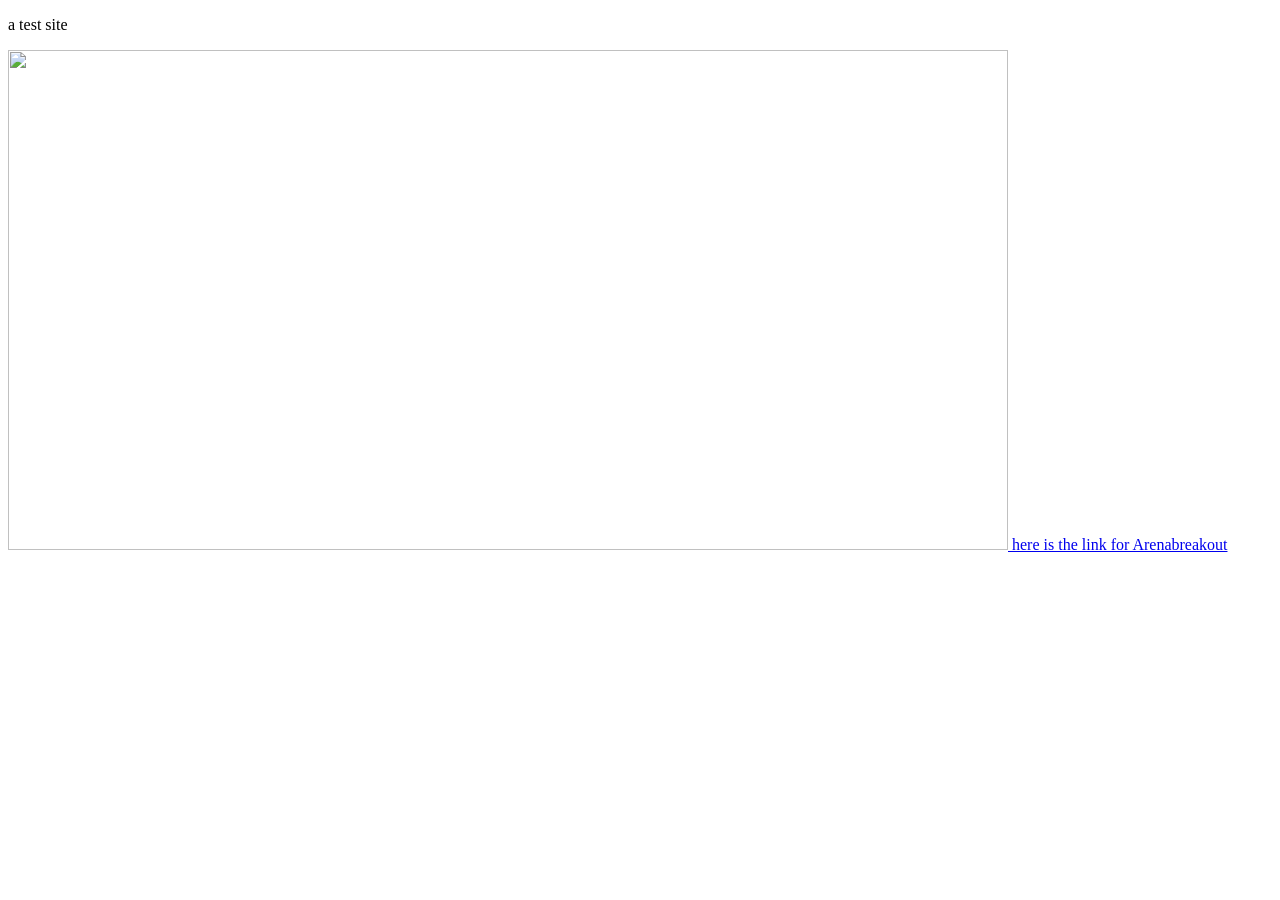
==== 1.html @ 019723e9 "day 1 frontend" ====
<!doctype html>
<body>
  <p title="name">a test site</p>
  <a href="https://arenabreakout.com/#/">
    <img
      src="https://m.media-amazon.com/images/M/MV5BYTQ2YTNlNWQtOWU2OC00MjM3LThlMjAtMjMzMmUwMTY5NmQ4XkEyXkFqcGc@._V1_FMjpg_UX1000_.jpg"
      height="500"
      width="1000"
    />

    here is the link for Arenabreakout
  </a>
</body>
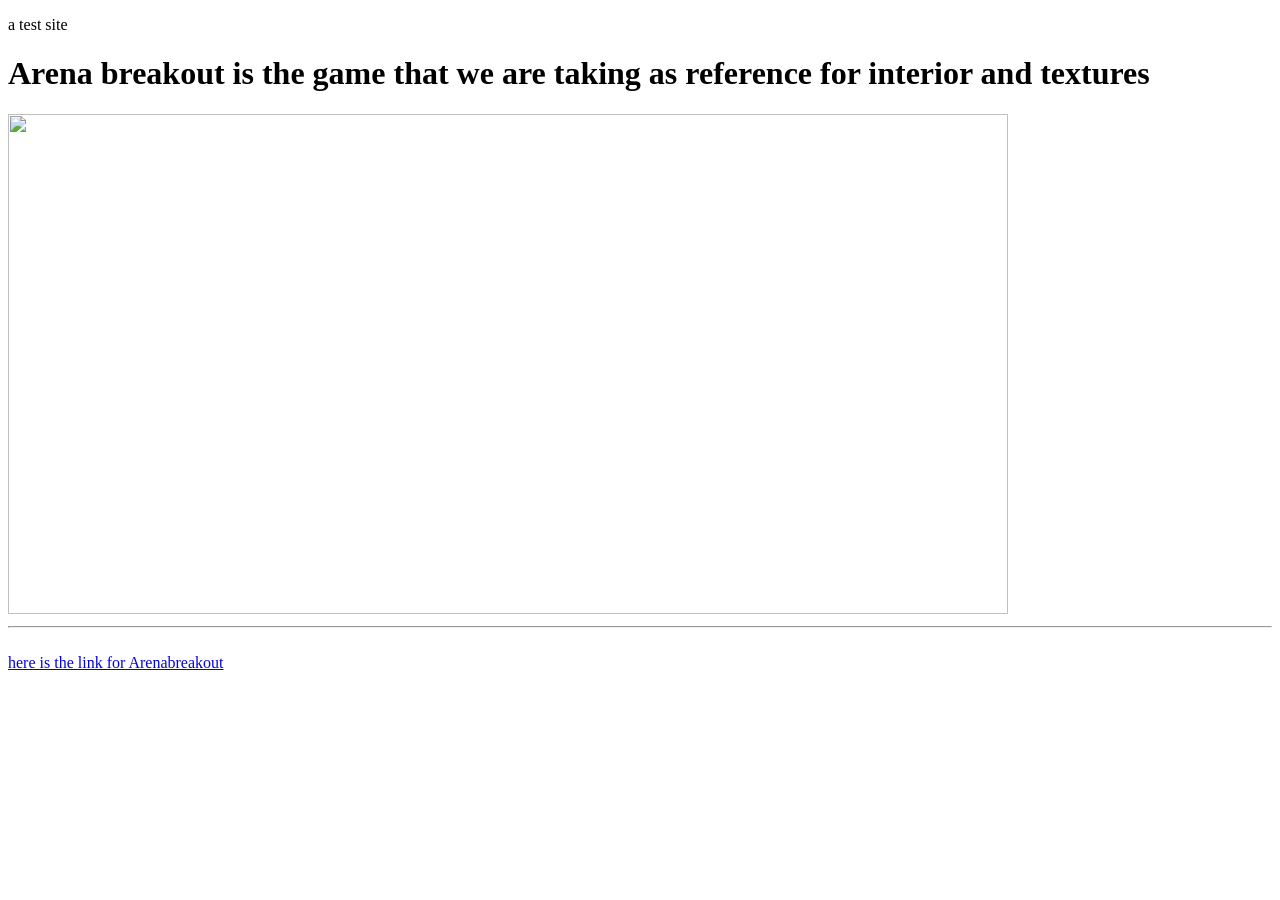
==== commit 6f2bb642: "learned new things in frontend used ai tool to make index.html and ran my own file 1.html" ====
--- a/1.html
+++ b/1.html
@@ -1,13 +1,19 @@
 <!doctype html>
 <body>
   <p title="name">a test site</p>
+
+  <h1>
+    Arena breakout is the game that we are taking as reference for interior and
+    textures
+  </h1>
+
+  <img
+    src="https://m.media-amazon.com/images/M/MV5BYTQ2YTNlNWQtOWU2OC00MjM3LThlMjAtMjMzMmUwMTY5NmQ4XkEyXkFqcGc@._V1_FMjpg_UX1000_.jpg"
+    height="500"
+    width="1000"
+  />
+  <hr />
   <a href="https://arenabreakout.com/#/">
-    <img
-      src="https://m.media-amazon.com/images/M/MV5BYTQ2YTNlNWQtOWU2OC00MjM3LThlMjAtMjMzMmUwMTY5NmQ4XkEyXkFqcGc@._V1_FMjpg_UX1000_.jpg"
-      height="500"
-      width="1000"
-    />
-
-    here is the link for Arenabreakout
+    <br />here is the link for Arenabreakout
   </a>
 </body>
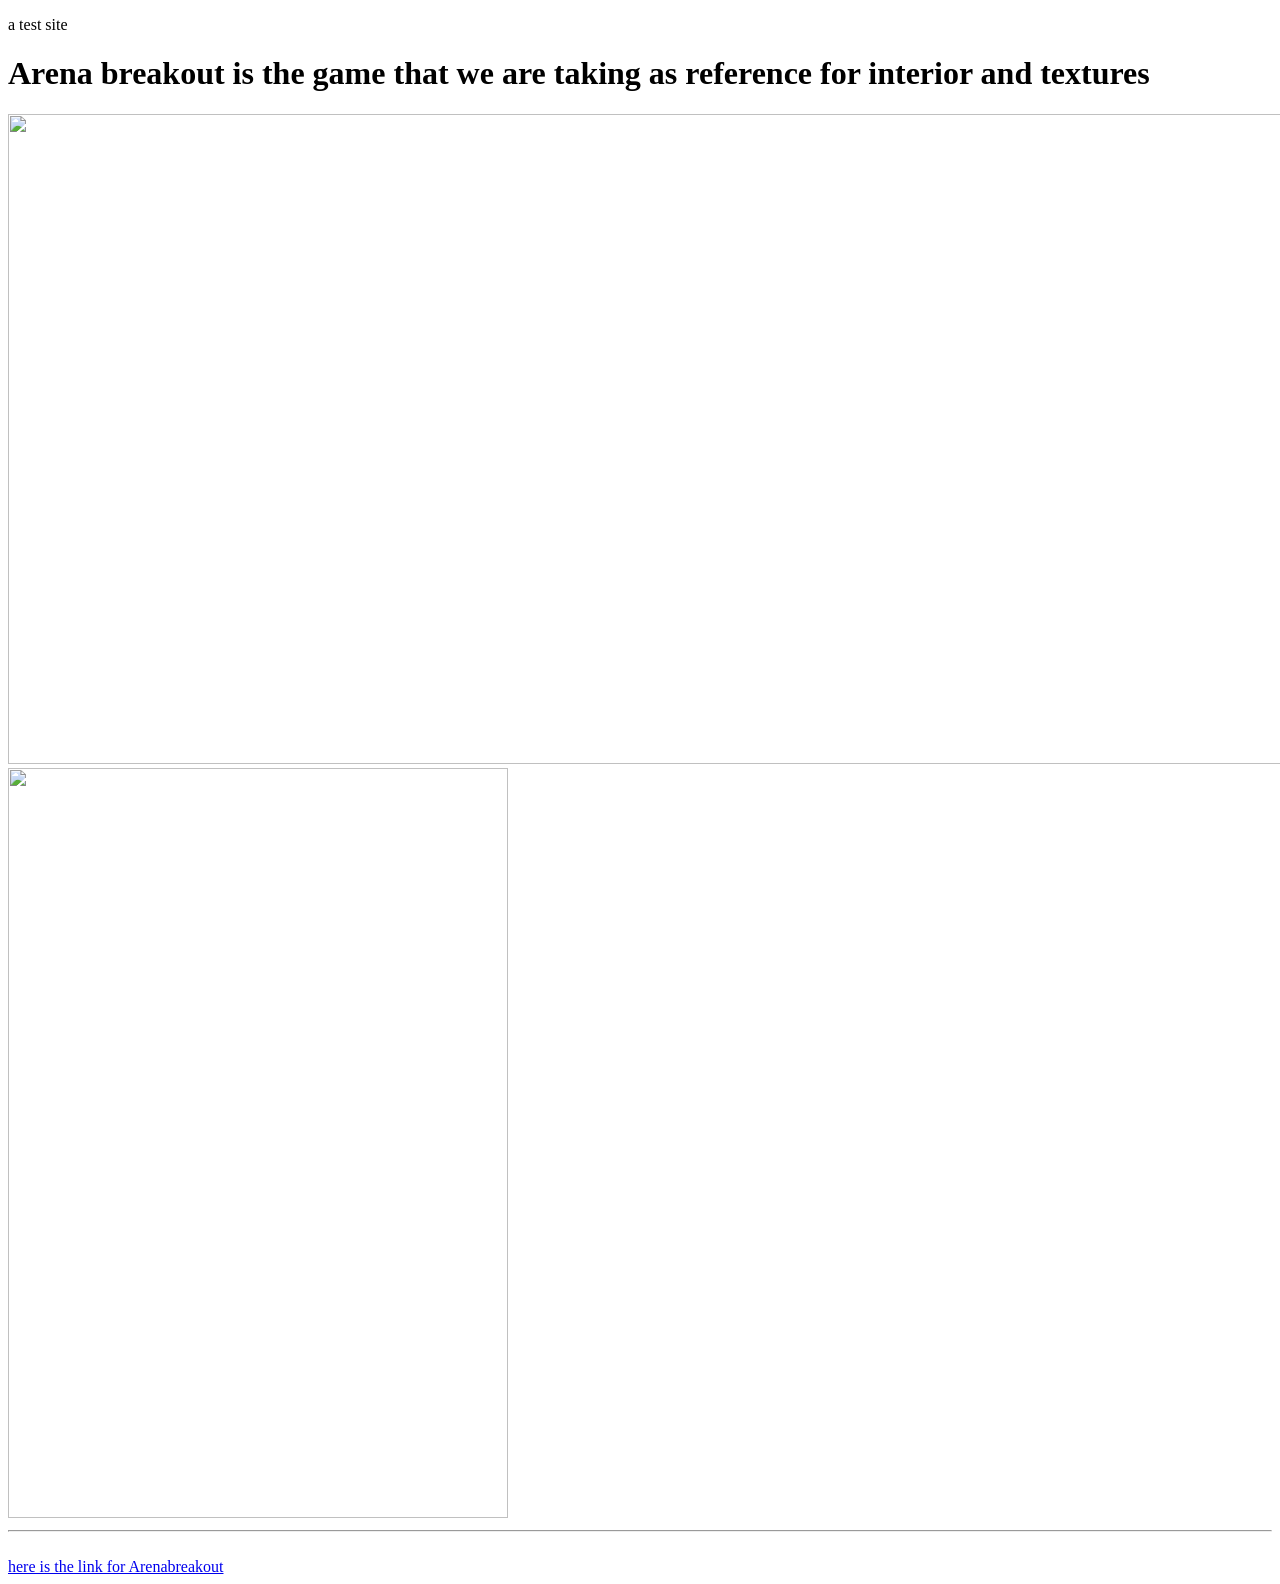
==== commit 1b63ada1: "small edits" ====
--- a/1.html
+++ b/1.html
@@ -9,11 +9,17 @@
 
   <img
     src="https://m.media-amazon.com/images/M/MV5BYTQ2YTNlNWQtOWU2OC00MjM3LThlMjAtMjMzMmUwMTY5NmQ4XkEyXkFqcGc@._V1_FMjpg_UX1000_.jpg"
-    height="500"
-    width="1000"
+    height="650"
+    width="1500"
+  />
+  <img
+    src="https://d1lss44hh2trtw.cloudfront.net/resize?type=webp&url=https%3A%2F%2Fshacknews-www.s3.amazonaws.com%2Fassets%2Farticle%2F2024%2F12%2F04%2Fss-60afbd9261b2c34a0c0a0528b72a61d4afdbe08a_feature.jpg&width=1032&sign=mIbur1-u-2fvboI4NaGVlHBVUmA4IRhTDZdoK0mx9i0"
+    height="750"
+    width="500"
   />
   <hr />
   <a href="https://arenabreakout.com/#/">
-    <br />here is the link for Arenabreakout
+    <br />
+    here is the link for Arenabreakout
   </a>
 </body>
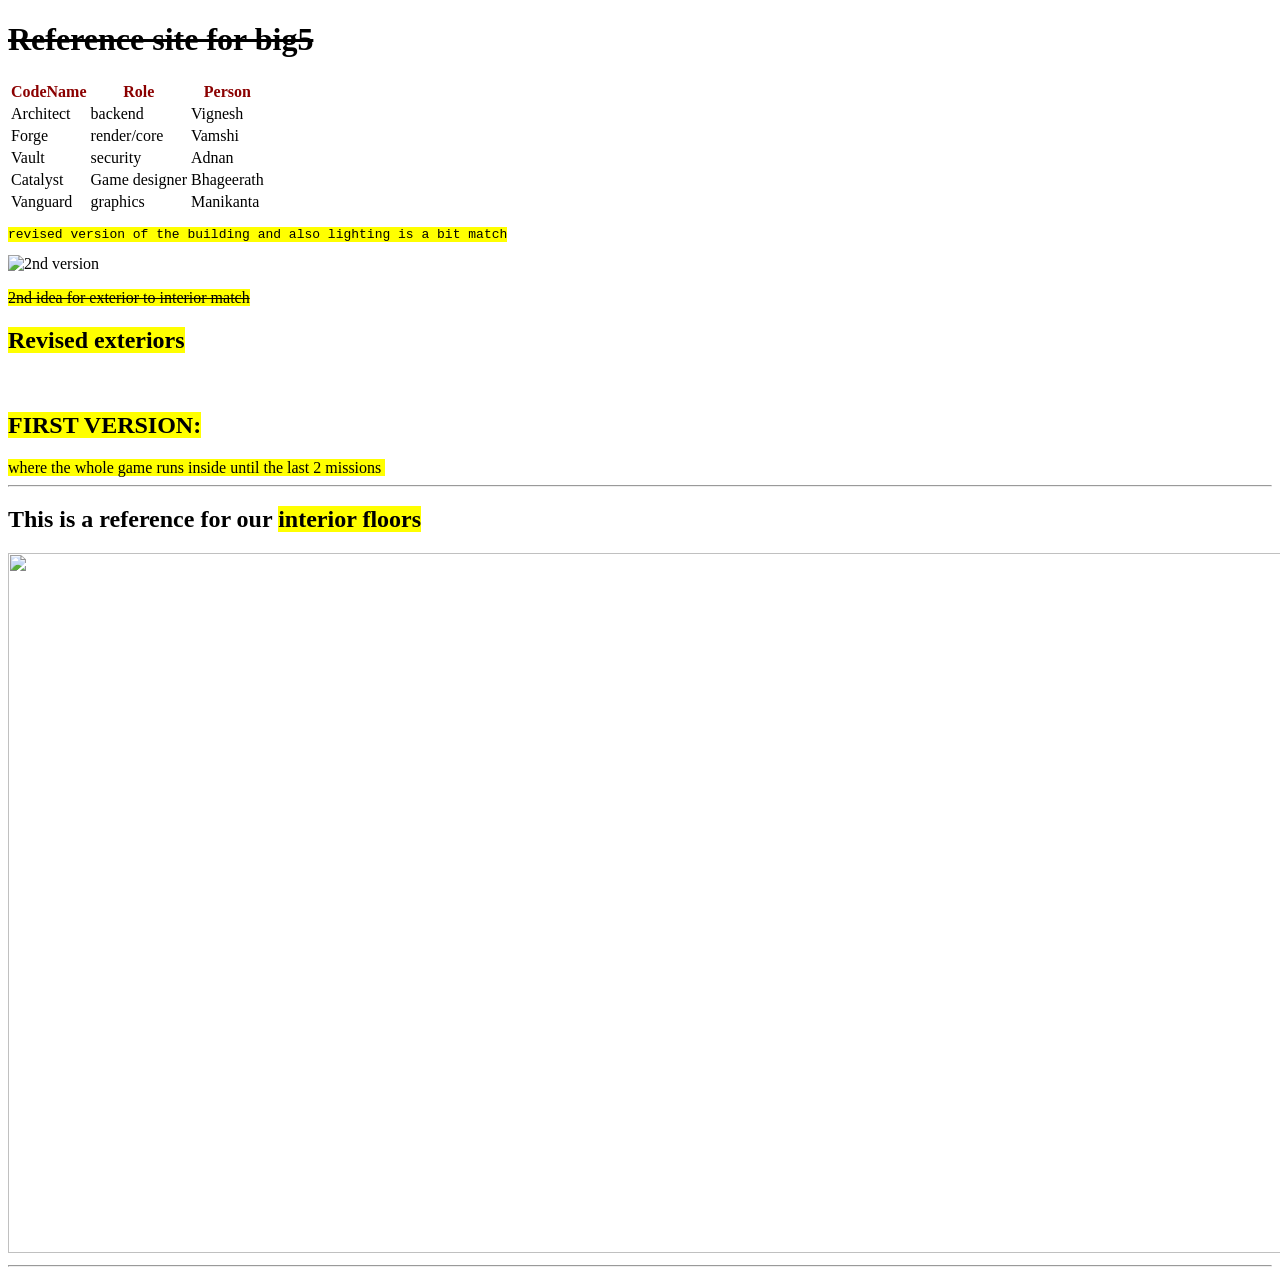
==== commit 620b942d: "updated for the exact requirements" ====
--- a/1.html
+++ b/1.html
@@ -1,25 +1,89 @@
 <!doctype html>
+<head>
+ <title>BIG5 studios</title> 
+ <link rel="icon" href="https://res.cloudinary.com/dmek3nvbi/image/upload/My%20Brand/ChatGPT_Image_Jun_25_2026_04_16_30_PM_eafg9s.png">
+
+<style>
+    body {
+    background-image: url("https://img.pikbest.com/wp/202343/decay-decaying-beauty-the-textured-metal-wall-with-a-deteriorating-paint-coating_9976757.jpg!w700wp");
+  background-size: 40cm;  
+  }
+  </style>
+
+
+
+
+
+</head>
 <body>
-  <p title="name">a test site</p>
+  <h1 title="TestRun"><del>Reference site for big5</del><br /></h1>
+    
+  <table>
+  <tr style="color: darkred;"><th title="signcall">CodeName</th>
+    <th title="major involvement">Role</th>
+    <th title="Names">Person</th>
+  </tr>
 
-  <h1>
-    Arena breakout is the game that we are taking as reference for interior and
-    textures
-  </h1>
+  <tr>
+    <td>Architect</td>
+  <td>backend</td>
+  <td>Vignesh</td>
+  </tr>
+  <tr>
+  <td>Forge</td>
+  <td>render/core</td>
+  <td>Vamshi</td>
+  </tr >
+  <tr >  
+  <td>Vault</td>
+  <td>security</td>
+  <td>Adnan</td>
+  </tr>  
+  <tr>
+  <td>Catalyst</td>
+  <td>Game designer</td>
+  <td>Bhageerath</td>
+  </tr>
+  <tr>
+  <td>Vanguard</td>
+  <td>graphics</td>
+  <td>Manikanta</td>
+  </tr>
 
+</table>
+
+  <pre style="color: rgb(34, 22, 8);">
+<mark>revised version of the building and also lighting is a bit match</mark>
+</pre>
   <img
-    src="https://m.media-amazon.com/images/M/MV5BYTQ2YTNlNWQtOWU2OC00MjM3LThlMjAtMjMzMmUwMTY5NmQ4XkEyXkFqcGc@._V1_FMjpg_UX1000_.jpg"
-    height="650"
-    width="1500"
+    src="https://res.cloudinary.com/dmek3nvbi/image/upload/Copilot_20260625_150624_dxzszp.png"
+    height=""
+    width="1425"
+    alt="2nd version"
   />
-  <img
-    src="https://d1lss44hh2trtw.cloudfront.net/resize?type=webp&url=https%3A%2F%2Fshacknews-www.s3.amazonaws.com%2Fassets%2Farticle%2F2024%2F12%2F04%2Fss-60afbd9261b2c34a0c0a0528b72a61d4afdbe08a_feature.jpg&width=1032&sign=mIbur1-u-2fvboI4NaGVlHBVUmA4IRhTDZdoK0mx9i0"
-    height="750"
-    width="500"
+  <p><del><mark>2nd idea for exterior to interior match</mark></del>
+    <h2><mark>Revised exteriors</mark></h2>
+    <img src="https://res.cloudinary.com/dmek3nvbi/image/upload/Copilot_20260625_154750_pgjhwb.png" 
+    height=""
+    width="1425"
+    alt="">
+  </p>
+<h2 style="color: floralwhite;"><b><mark>FIRST VERSION:</mark></b></h2>
+  <mark>where the whole game runs inside until the last 2 missions
+  </mark>
+    <img
+    src="https://res.cloudinary.com/dmek3nvbi/image/upload/f_auto,q_auto/Copilot_20260623_165109_kmy3qb"
+    height=""
+    width="1450"
+    alt=""
   />
   <hr />
-  <a href="https://arenabreakout.com/#/">
-    <br />
-    here is the link for Arenabreakout
-  </a>
+  <h2>This is a reference for our <mark>interior floors</mark></h2>
+  <img
+    src="https://res.cloudinary.com/dmek3nvbi/image/upload/f_auto,q_auto/Copilot_20260623_165406_zuqd8v"
+    height="700"
+    width="1450"
+  />
+  <hr />
+
 </body>
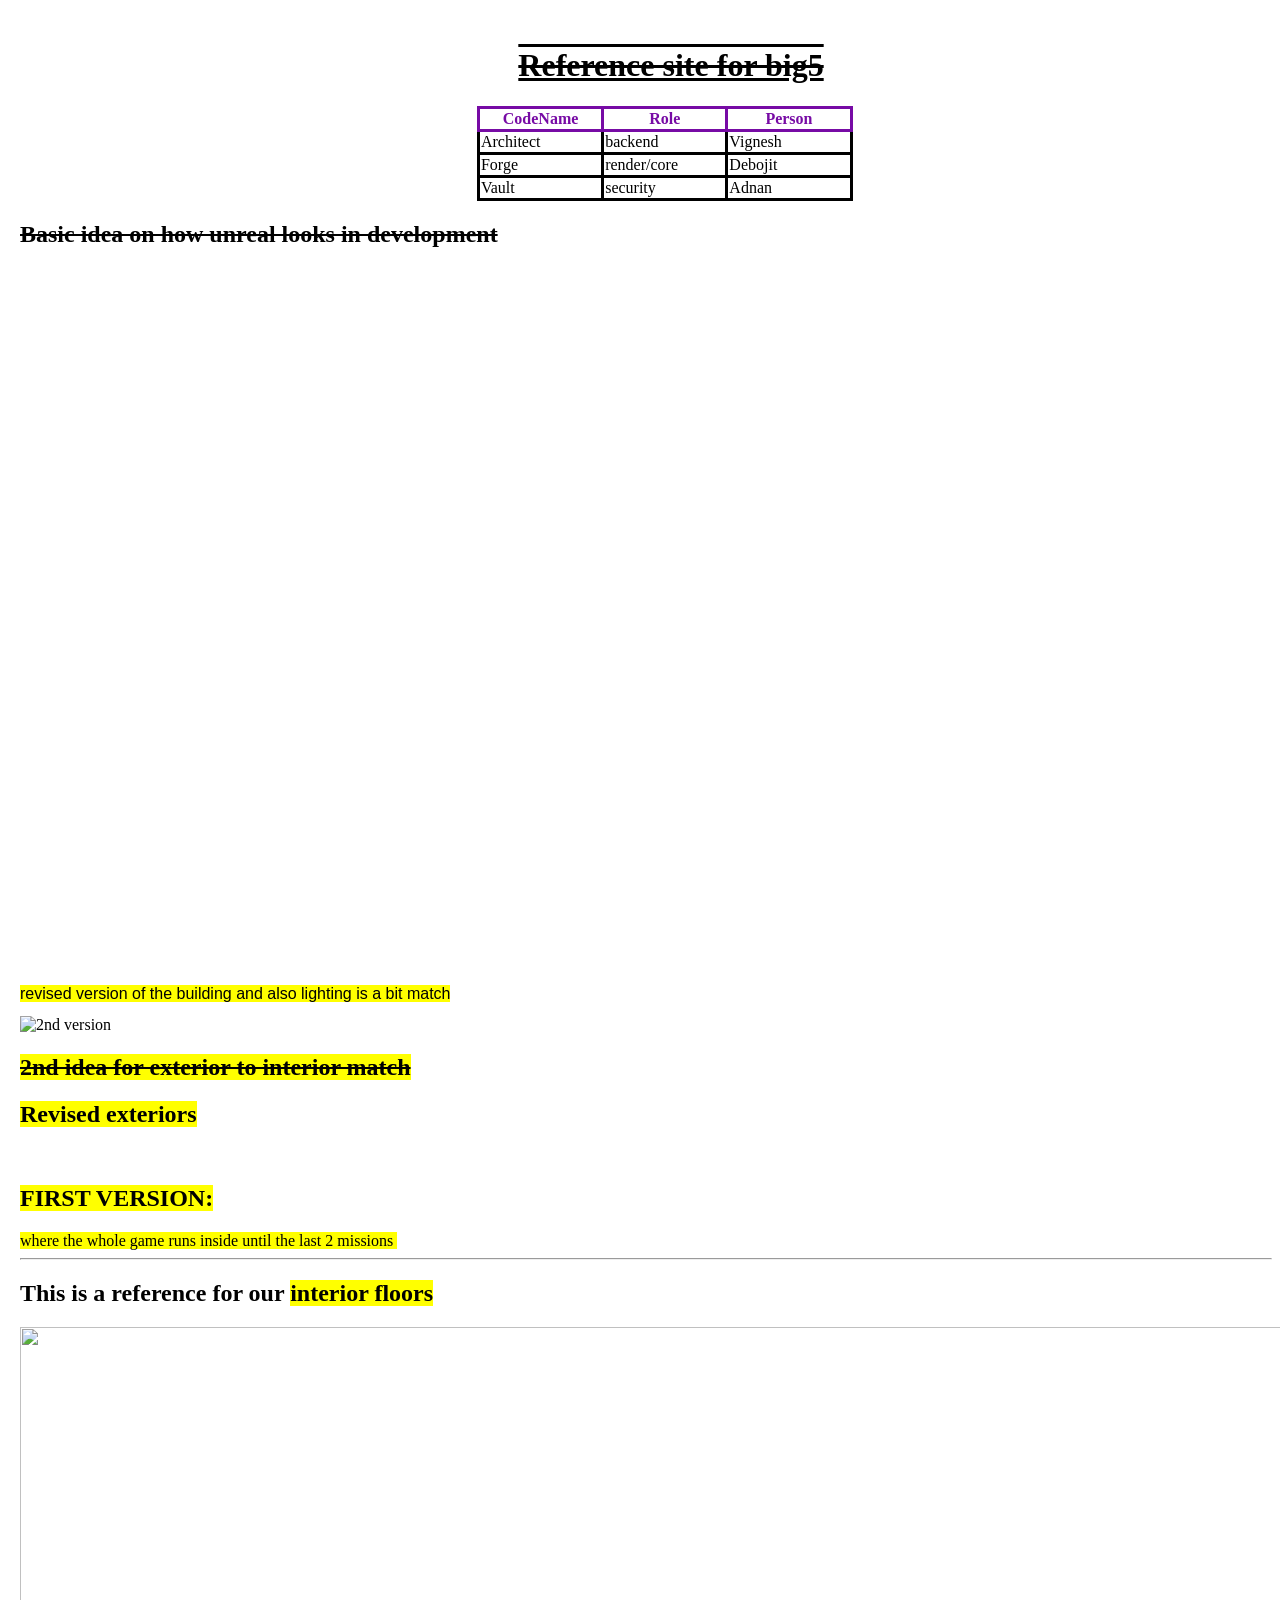
==== commit 47b12d92: "added css into my html files" ====
--- a/1.html
+++ b/1.html
@@ -1,59 +1,50 @@
 <!doctype html>
 <head>
- <title>BIG5 studios</title> 
- <link rel="icon" href="https://res.cloudinary.com/dmek3nvbi/image/upload/My%20Brand/ChatGPT_Image_Jun_25_2026_04_16_30_PM_eafg9s.png">
-
-<style>
-    body {
-    background-image: url("https://img.pikbest.com/wp/202343/decay-decaying-beauty-the-textured-metal-wall-with-a-deteriorating-paint-coating_9976757.jpg!w700wp");
-  background-size: 40cm;  
-  }
-  </style>
-
-
-
-
-
+  <title>THREE</title>
+  <link
+    rel="icon"
+    href="https://res.cloudinary.com/dmek3nvbi/image/upload/v1783775996/Gemini_Generated_Image_5j7nfc5j7nfc5j7n_rw9ehd.png"
+  />
+  <link rel="stylesheet" href="style.css" />
 </head>
 <body>
-  <h1 title="TestRun"><del>Reference site for big5</del><br /></h1>
-    
+  <br />
+  <h1 title="TestRun" id="hi"><del>Reference site for big5</del><br /></h1>
+
   <table>
-  <tr style="color: darkred;"><th title="signcall">CodeName</th>
-    <th title="major involvement">Role</th>
-    <th title="Names">Person</th>
-  </tr>
+    <tr style="color: rgb(119, 11, 165)">
+      <th title="signcall">CodeName</th>
+      <th title="major involvement">Role</th>
+      <th title="Names">Person</th>
+    </tr>
 
-  <tr>
-    <td>Architect</td>
-  <td>backend</td>
-  <td>Vignesh</td>
-  </tr>
-  <tr>
-  <td>Forge</td>
-  <td>render/core</td>
-  <td>Vamshi</td>
-  </tr >
-  <tr >  
-  <td>Vault</td>
-  <td>security</td>
-  <td>Adnan</td>
-  </tr>  
-  <tr>
-  <td>Catalyst</td>
-  <td>Game designer</td>
-  <td>Bhageerath</td>
-  </tr>
-  <tr>
-  <td>Vanguard</td>
-  <td>graphics</td>
-  <td>Manikanta</td>
-  </tr>
-
-</table>
-
-  <pre style="color: rgb(34, 22, 8);">
-<mark>revised version of the building and also lighting is a bit match</mark>
+    <tr>
+      <td>Architect</td>
+      <td>backend</td>
+      <td id="like">Vignesh</td>
+    </tr>
+    <tr>
+      <td>Forge</td>
+      <td>render/core</td>
+      <td>Debojit</td>
+    </tr>
+    <tr>
+      <td>Vault</td>
+      <td>security</td>
+      <td>Adnan</td>
+    </tr>
+  </table>
+  <h2>
+    <b><del>Basic idea on how unreal looks in development</del></b>
+  </h2>
+  <iframe
+    src="https://shared.akamai.steamstatic.com/store_item_assets/steam/apps/2073620/74d8f938d3733f5b06b76ab4896d4ad4fb2b9b16/ss_74d8f938d3733f5b06b76ab4896d4ad4fb2b9b16.1920x1080.jpg?t=1762418793"
+    frameborder="0"
+    height="700"
+    width="1300"
+  ></iframe>
+  <pre style="color: rgb(34, 22, 8)">
+<mark class="kla">revised version of the building and also lighting is a bit match</mark>
 </pre>
   <img
     src="https://res.cloudinary.com/dmek3nvbi/image/upload/Copilot_20260625_150624_dxzszp.png"
@@ -61,17 +52,21 @@
     width="1425"
     alt="2nd version"
   />
-  <p><del><mark>2nd idea for exterior to interior match</mark></del>
+  <h2>
+    <del><mark>2nd idea for exterior to interior match</mark></del>
     <h2><mark>Revised exteriors</mark></h2>
-    <img src="https://res.cloudinary.com/dmek3nvbi/image/upload/Copilot_20260625_154750_pgjhwb.png" 
-    height=""
-    width="1425"
-    alt="">
-  </p>
-<h2 style="color: floralwhite;"><b><mark>FIRST VERSION:</mark></b></h2>
-  <mark>where the whole game runs inside until the last 2 missions
-  </mark>
     <img
+      src="https://res.cloudinary.com/dmek3nvbi/image/upload/Copilot_20260625_154750_pgjhwb.png"
+      height=""
+      width="1425"
+      alt=""
+    />
+  </h2>
+  <h2 style="color: floralwhite">
+    <b><mark>FIRST VERSION:</mark></b>
+  </h2>
+  <mark>where the whole game runs inside until the last 2 missions </mark>
+  <img
     src="https://res.cloudinary.com/dmek3nvbi/image/upload/f_auto,q_auto/Copilot_20260623_165109_kmy3qb"
     height=""
     width="1450"
@@ -85,5 +80,4 @@
     width="1450"
   />
   <hr />
-
 </body>
--- a/style.css
+++ b/style.css
@@ -0,0 +1,35 @@
+body {
+  margin-left: 20px;
+  background-image: url("https://img.pikbest.com/wp/202343/decay-decaying-beauty-the-textured-metal-wall-with-a-deteriorating-paint-coating_9976757.jpg!w700wp");
+  background-size: cover;
+  background-repeat: repeat;
+  background-position: center;
+  background-attachment: fixed;
+  font-family: Georgia, "Times New Roman", Times, serif;
+  color:;
+}
+
+#hi {
+  margin-left: 50px;
+  text-align: center;
+  text-decoration-line: overline underline;
+}
+table {
+  margin-left: 36.5%;
+  color: black;
+}
+mark.kla {
+  font-family:
+    "Trebuchet MS", "Lucida Sans Unicode", "Lucida Grande", "Lucida Sans",
+    Arial, sans-serif;
+}
+table,
+th,
+td {
+  border: 3px solid;
+  width: 30%;
+  border-collapse: collapse;
+}
+tr:hover {
+  background-color: aqua;
+}
